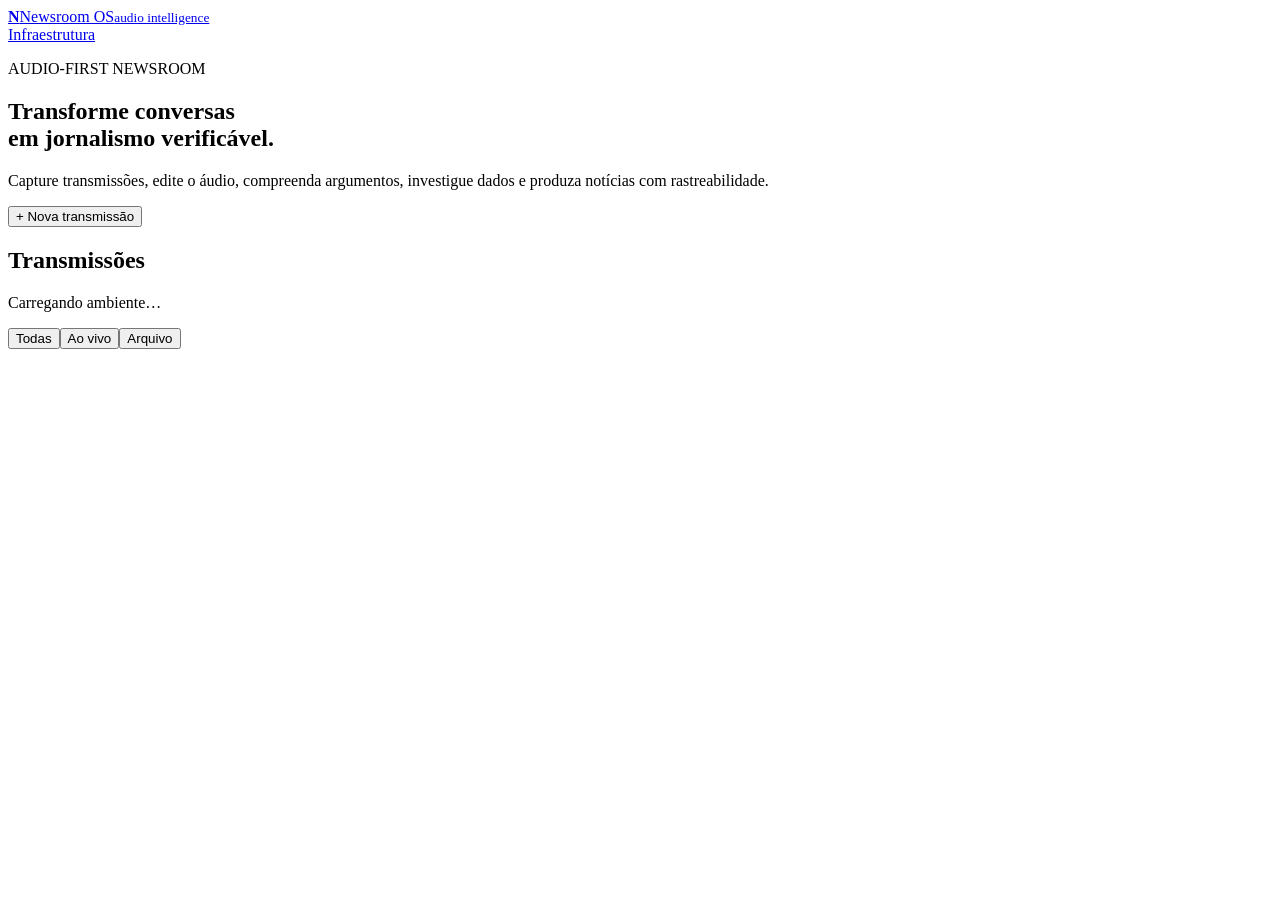
==== news_machine/dashboard/home.html @ 780588b5 "first commit" ====
<!doctype html><html lang="pt-BR"><head><meta charset="utf-8"><meta name="viewport" content="width=device-width,initial-scale=1"><title>Newsroom OS — Transmissões</title><link rel="stylesheet" href="/assets/product.css"></head>
<body class="product modern-home"><header class="topbar"><a class="brand" href="/"><b>N</b><span>Newsroom OS<small>audio intelligence</small></span></a><nav><a href="/operations">Infraestrutura</a><span id="clock"></span></nav></header>
<main class="home-shell"><section class="hero"><div><p class="kicker">AUDIO-FIRST NEWSROOM</p><h1>Transforme conversas<br>em jornalismo verificável.</h1><p>Capture transmissões, edite o áudio, compreenda argumentos, investigue dados e produza notícias com rastreabilidade.</p></div><button class="primary big" id="new-stream">+ Nova transmissão</button></section>
<section class="section-head"><div><h2>Transmissões</h2><p id="summary">Carregando ambiente…</p></div><div class="segmented"><button class="selected" data-filter="all">Todas</button><button data-filter="active">Ao vivo</button><button data-filter="archive">Arquivo</button></div></section>
<section id="stream-grid" class="stream-grid"></section></main>
<dialog id="stream-dialog"><button class="close" aria-label="Fechar">×</button><p class="kicker">NOVA COLETA</p><h2>Conectar transmissão</h2><form id="stream-form"><label>URL da live ou vídeo<input name="url" type="url" required placeholder="https://youtube.com/watch?v=…"></label><div class="form-row"><label>Identificador<input name="stream_id" placeholder="canal-data"></label><label>Modelo Whisper<select name="model"><option>small</option><option>medium</option><option>large-v3</option></select></label></div><div class="form-row"><label>Idioma<select name="language"><option value="pt">Português</option><option value="en">English</option><option value="auto">Automático</option></select></label><label class="check"><input name="use_ollama" type="checkbox" checked> Analisar com Qwen</label></div><button class="primary" type="submit">Iniciar coleta</button><p id="form-status" class="form-status" role="status"></p></form></dialog>
<script src="/assets/home.js" defer></script></body></html>
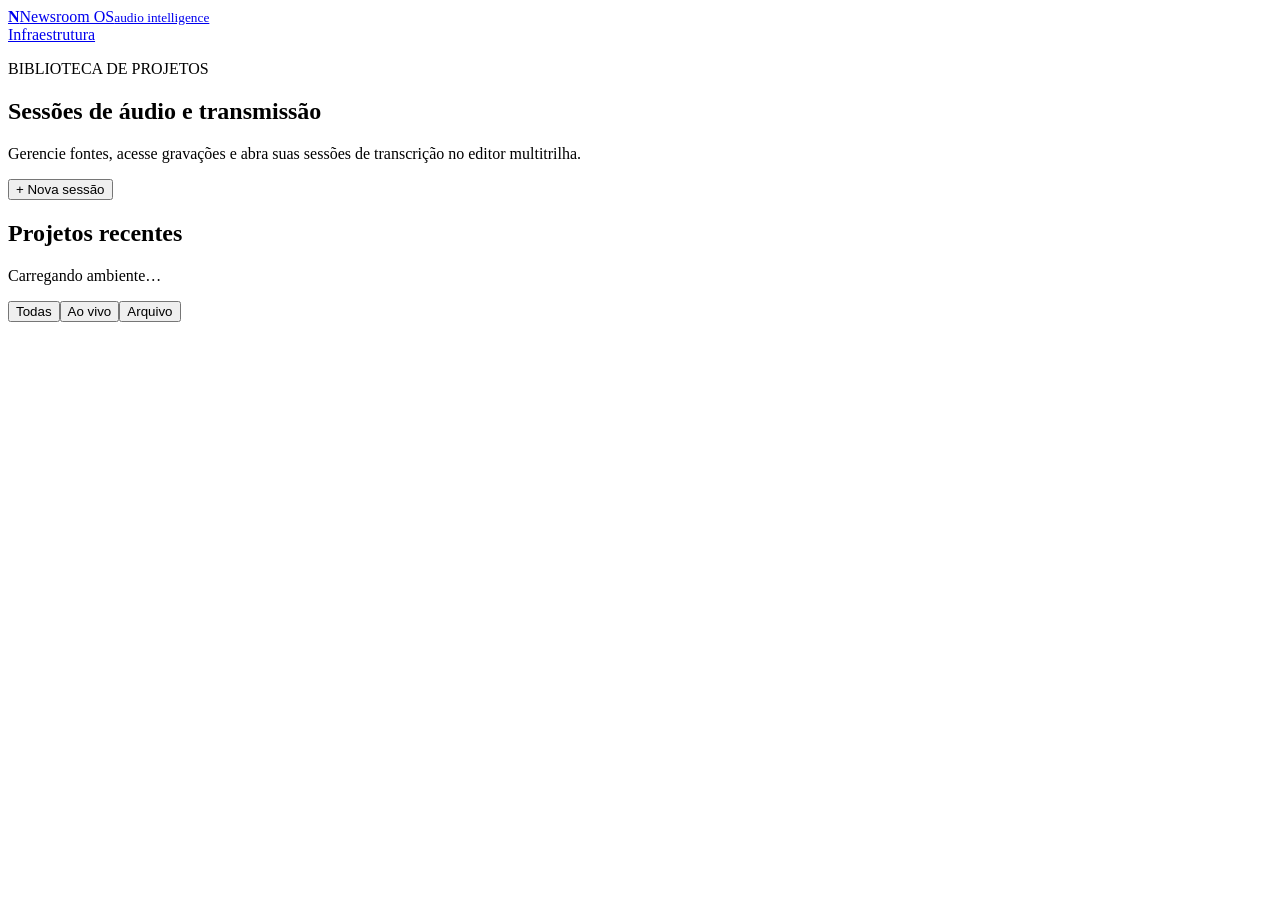
==== commit 41331774: "refactor(frontend): load DAW skin while preserving existing editor bindings" ====
--- a/news_machine/dashboard/home.html
+++ b/news_machine/dashboard/home.html
@@ -1,7 +1,7 @@
-<!doctype html><html lang="pt-BR"><head><meta charset="utf-8"><meta name="viewport" content="width=device-width,initial-scale=1"><title>Newsroom OS — Transmissões</title><link rel="stylesheet" href="/assets/product.css"></head>
-<body class="product modern-home"><header class="topbar"><a class="brand" href="/"><b>N</b><span>Newsroom OS<small>audio intelligence</small></span></a><nav><a href="/operations">Infraestrutura</a><span id="clock"></span></nav></header>
-<main class="home-shell"><section class="hero"><div><p class="kicker">AUDIO-FIRST NEWSROOM</p><h1>Transforme conversas<br>em jornalismo verificável.</h1><p>Capture transmissões, edite o áudio, compreenda argumentos, investigue dados e produza notícias com rastreabilidade.</p></div><button class="primary big" id="new-stream">+ Nova transmissão</button></section>
-<section class="section-head"><div><h2>Transmissões</h2><p id="summary">Carregando ambiente…</p></div><div class="segmented"><button class="selected" data-filter="all">Todas</button><button data-filter="active">Ao vivo</button><button data-filter="archive">Arquivo</button></div></section>
+<!doctype html><html lang="pt-BR"><head><meta charset="utf-8"><meta name="viewport" content="width=device-width,initial-scale=1"><title>Newsroom OS — Transmissões</title><link rel="stylesheet" href="/assets/product.css"><link rel="stylesheet" href="/assets/desktop.css"></head>
+<body class="product modern-home daw-home"><header class="topbar"><a class="brand" href="/"><b>N</b><span>Newsroom OS<small>audio intelligence</small></span></a><nav><a href="/operations">Infraestrutura</a><span id="clock"></span></nav></header>
+<main class="home-shell"><section class="hero"><div><p class="kicker">BIBLIOTECA DE PROJETOS</p><h1>Sessões de áudio e transmissão</h1><p>Gerencie fontes, acesse gravações e abra suas sessões de transcrição no editor multitrilha.</p></div><button class="primary big" id="new-stream">+ Nova sessão</button></section>
+<section class="section-head"><div><h2>Projetos recentes</h2><p id="summary">Carregando ambiente…</p></div><div class="segmented"><button class="selected" data-filter="all">Todas</button><button data-filter="active">Ao vivo</button><button data-filter="archive">Arquivo</button></div></section>
 <section id="stream-grid" class="stream-grid"></section></main>
 <dialog id="stream-dialog"><button class="close" aria-label="Fechar">×</button><p class="kicker">NOVA COLETA</p><h2>Conectar transmissão</h2><form id="stream-form"><label>URL da live ou vídeo<input name="url" type="url" required placeholder="https://youtube.com/watch?v=…"></label><div class="form-row"><label>Identificador<input name="stream_id" placeholder="canal-data"></label><label>Modelo Whisper<select name="model"><option>small</option><option>medium</option><option>large-v3</option></select></label></div><div class="form-row"><label>Idioma<select name="language"><option value="pt">Português</option><option value="en">English</option><option value="auto">Automático</option></select></label><label class="check"><input name="use_ollama" type="checkbox" checked> Analisar com Qwen</label></div><button class="primary" type="submit">Iniciar coleta</button><p id="form-status" class="form-status" role="status"></p></form></dialog>
 <script src="/assets/home.js" defer></script></body></html>
